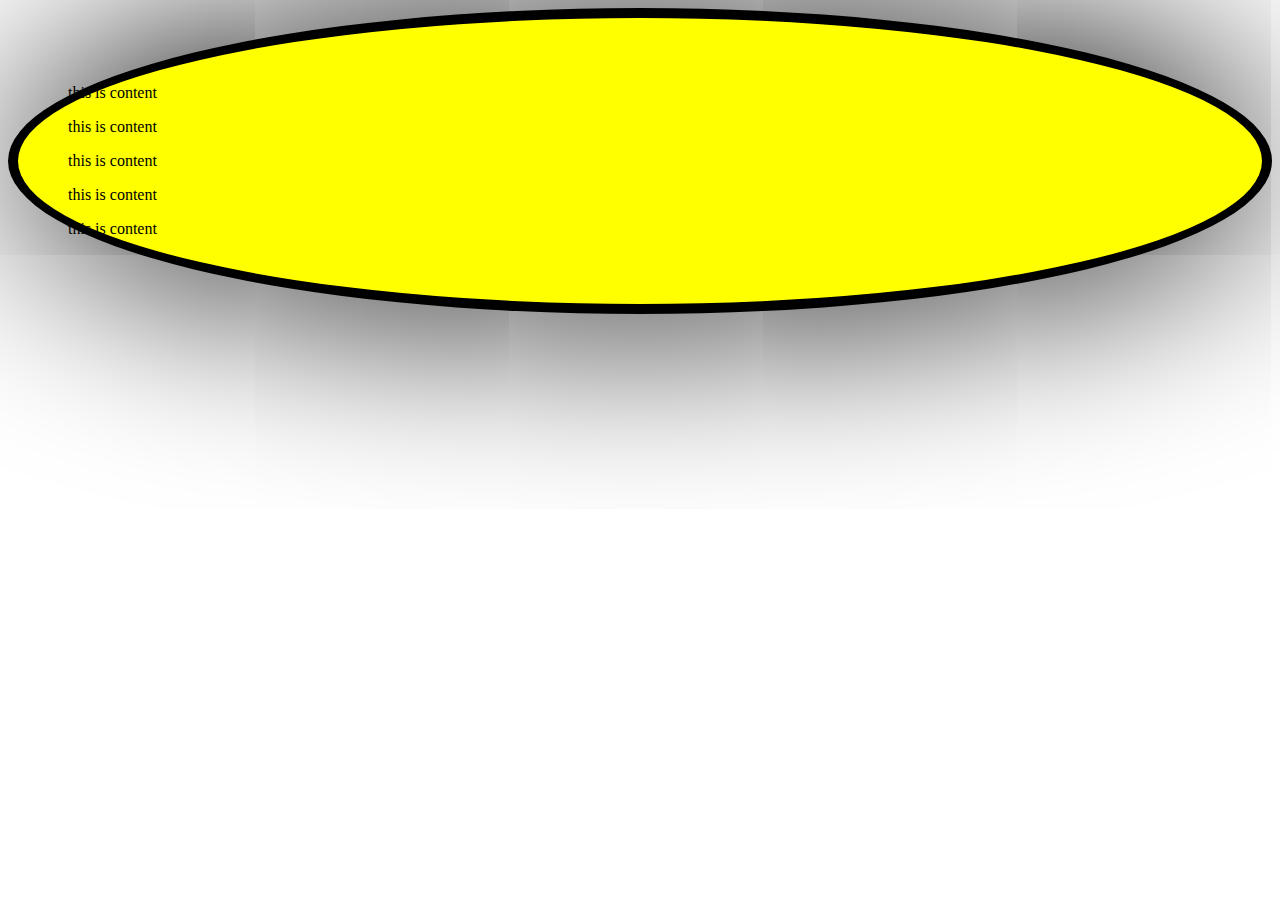
==== box.html @ 1129f332 "yghijkl" ====
<!DOCTYPE html>
<html lang="en" dir="ltr">
  <head>
    <meta charset="utf-8">
    <title>my boxes pages</title>

    <style>
    div {
      background:yellow;
      width:500px
      height:300px;
      padding:50px;
      border:10px solid black;
      margin:50px
      text-align:center;
      border-radius:50%;
      box-shadow:0px 0px 200px
    }

    </style>

  </head>

  <body>

    <div>
      <p>this is content<p>
        <p>this is content<p>
          <p>this is content<p>
            <p>this is content<p>
              <p>this is content<p>
    </div>



  </body>
</html>
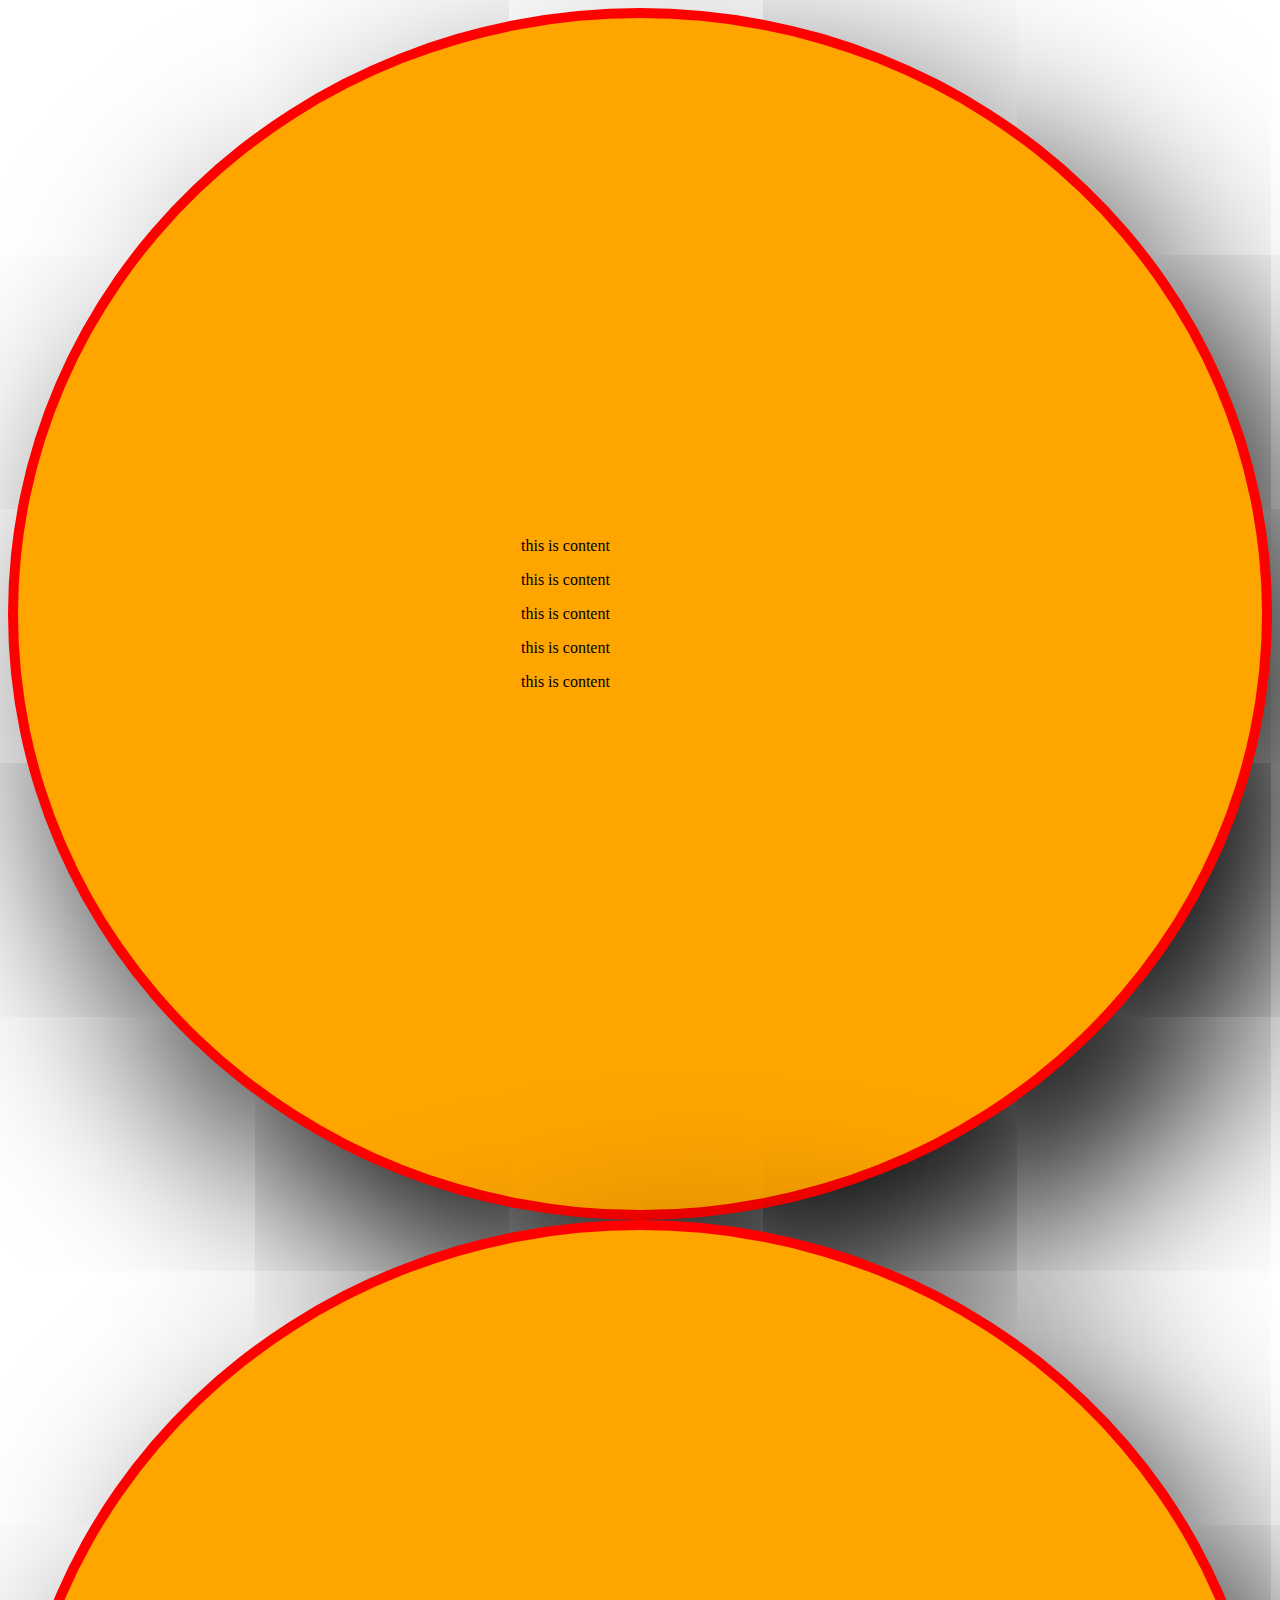
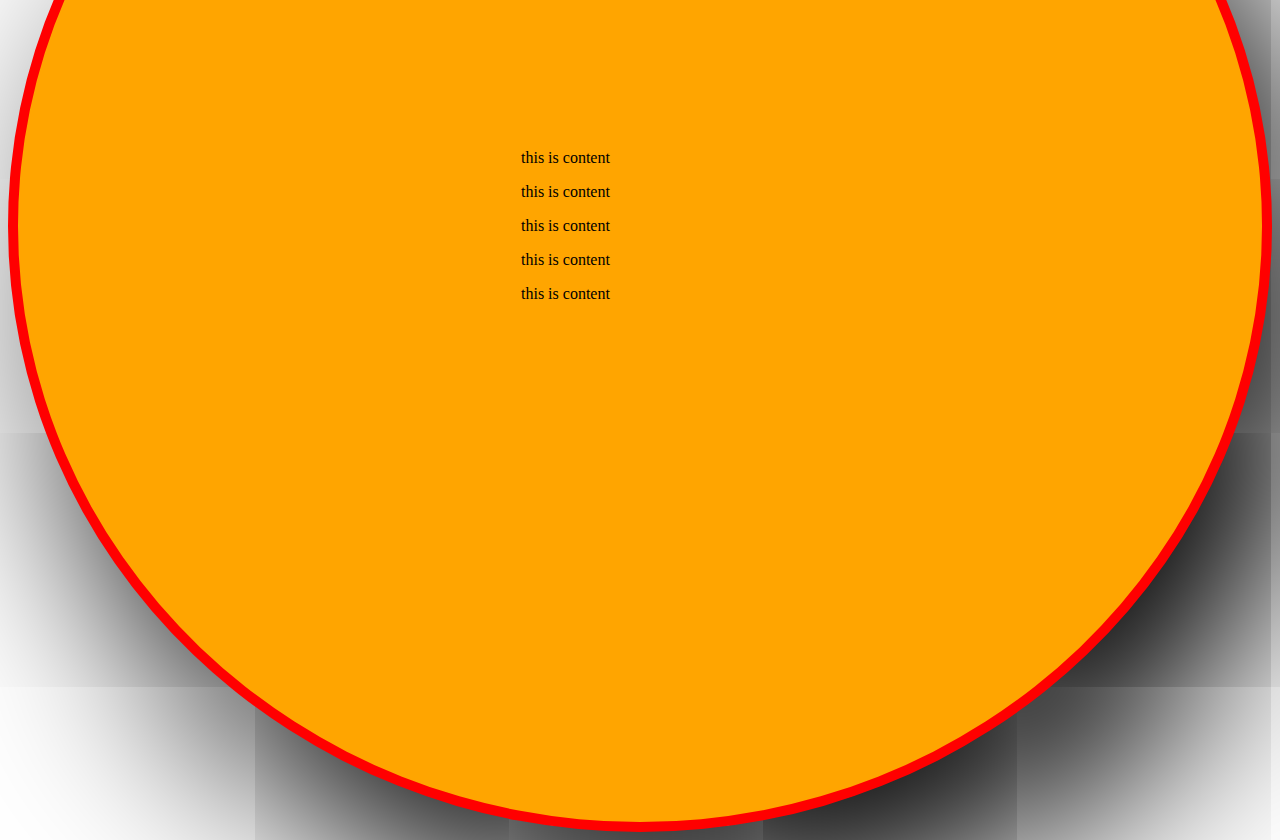
==== commit ef91e681: "just a fix up" ====
--- a/box.html
+++ b/box.html
@@ -9,14 +9,13 @@
       background:yellow;
       width:500px
       height:300px;
-      padding:50px;
+      padding:99px;
       border:10px solid black;
-      margin:50px
+      margin:503px
       text-align:center;
       border-radius:50%;
       box-shadow:0px 0px 200px
     }
-
     </style>
 
   </head>
@@ -35,3 +34,40 @@
 
   </body>
 </html>
+
+<!DOCTYPE html>
+<html lang="en" dir="ltr">
+  <head>
+    <meta charset="utf-8">
+    <title>my boxes pages</title>
+
+    <style>
+    div {
+      background:orange;
+      width:900px
+      height:600px;
+      padding:503px;
+      border:10px solid red;
+      margin:22px
+      text-align:left;
+      border-radius:75%;
+      box-shadow:60px 90px 200px
+    }
+    </style>
+
+  </head>
+
+  <body>
+
+    <div>
+      <p>this is content<p>
+        <p>this is content<p>
+          <p>this is content<p>
+            <p>this is content<p>
+              <p>this is content<p>
+    </div>
+
+
+
+  </body>
+</html>
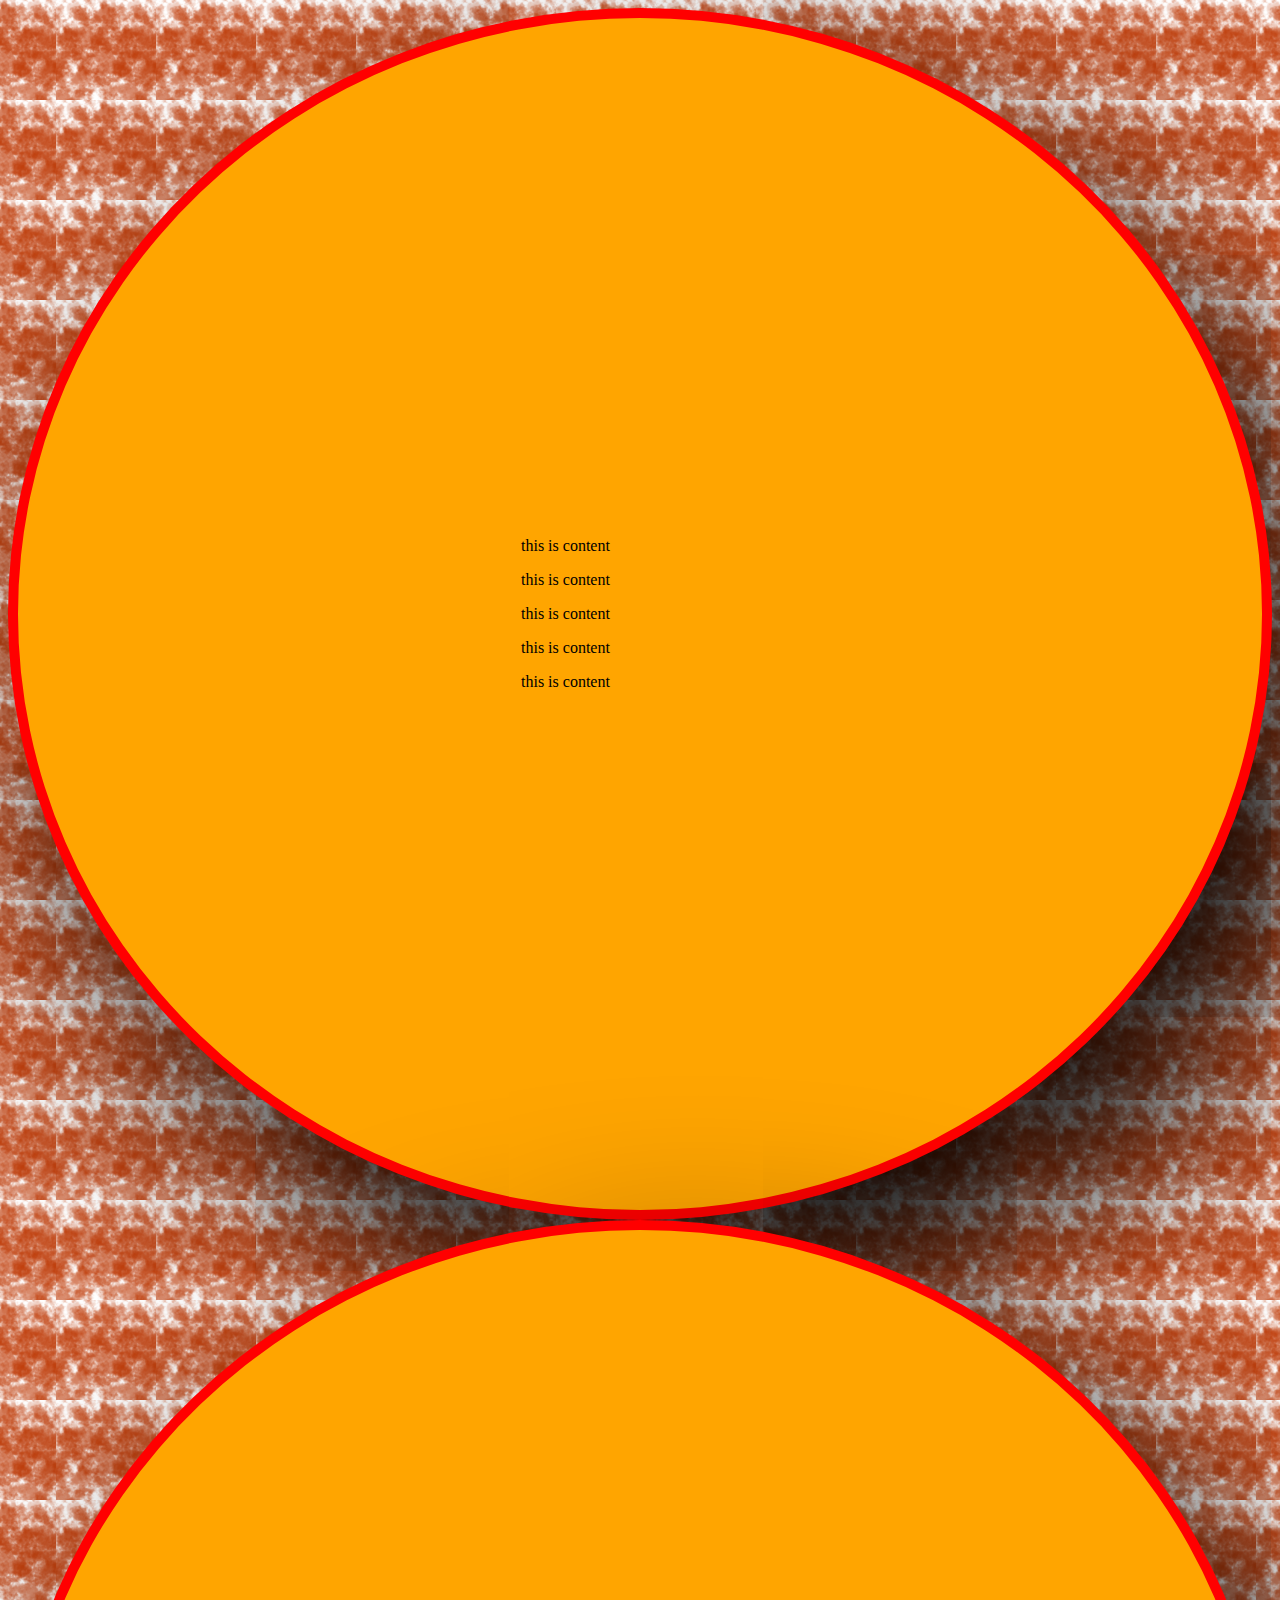
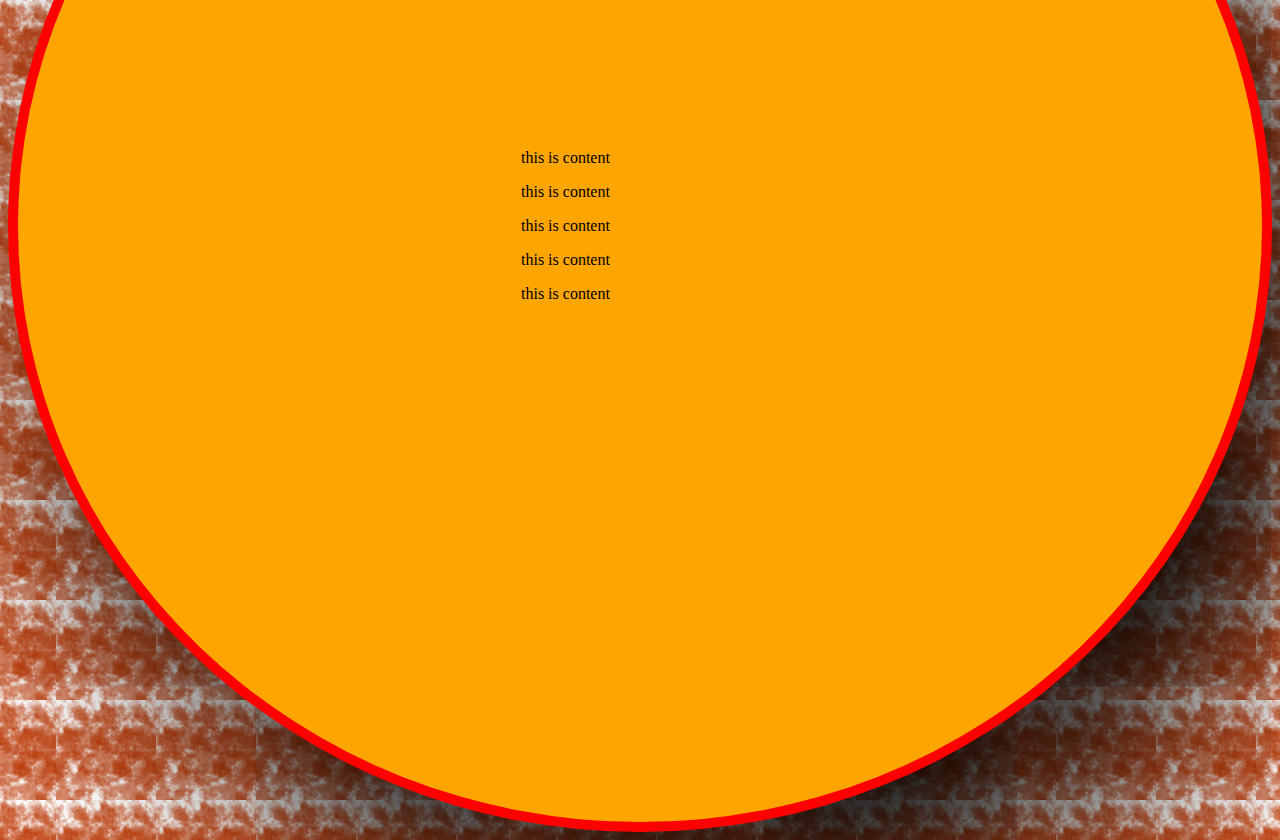
==== commit 3f1fef22: "jhk" ====
--- a/box.html
+++ b/box.html
@@ -5,6 +5,9 @@
     <title>my boxes pages</title>
 
     <style>
+    body {
+      background: url("tile.png")
+    }
     div {
       background:yellow;
       width:500px
